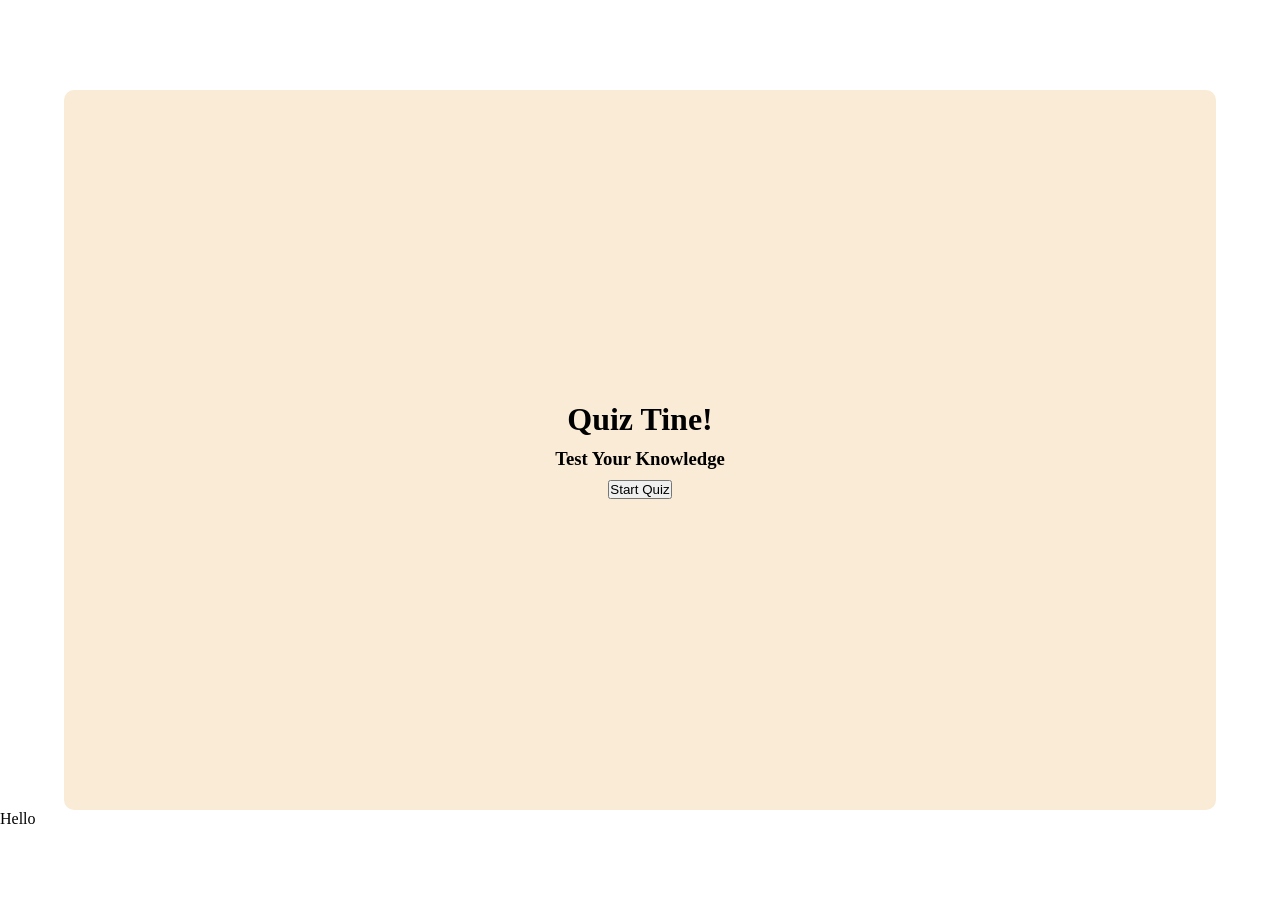
==== 12Dec/index.html @ 58dde2ee "first commit" ====
<!DOCTYPE html>
<html lang="en">
<head>
    <meta charset="UTF-8">
    <meta name="viewport" content="width=device-width, initial-scale=1.0">
    <title>Document</title>
    <link rel="stylesheet" href="style.css">
</head>
<body>
    <div id="main">
        <div id="container">
            <h1>Quiz Tine!</h1>
            <h3>Test Your Knowledge</h3>
            <button id="button">Start Quiz</button>
        </div>
    </div>
    <div id="new">Hello</div>


    <script src="script.js"></script>
</body>
</html>
---- 12Dec/style.css ----
* {
    padding: 0;
    margin: 0;
    box-sizing: border-box;
}

body {
    height: 100vh;
    width: 100vw;
      
}
#main{
    padding-top: 10vh;
    display: flex;
    justify-content: center;
    align-items: center;  
}

#container {
    width: 90vw;
    height: 80vh;
    text-align: center;
    display: flex;
    row-gap:10px;
    justify-content: center;
    align-items: center;
    flex-direction: column;
    background-color: antiquewhite;
    color: black;
    border-radius: 10px;
}
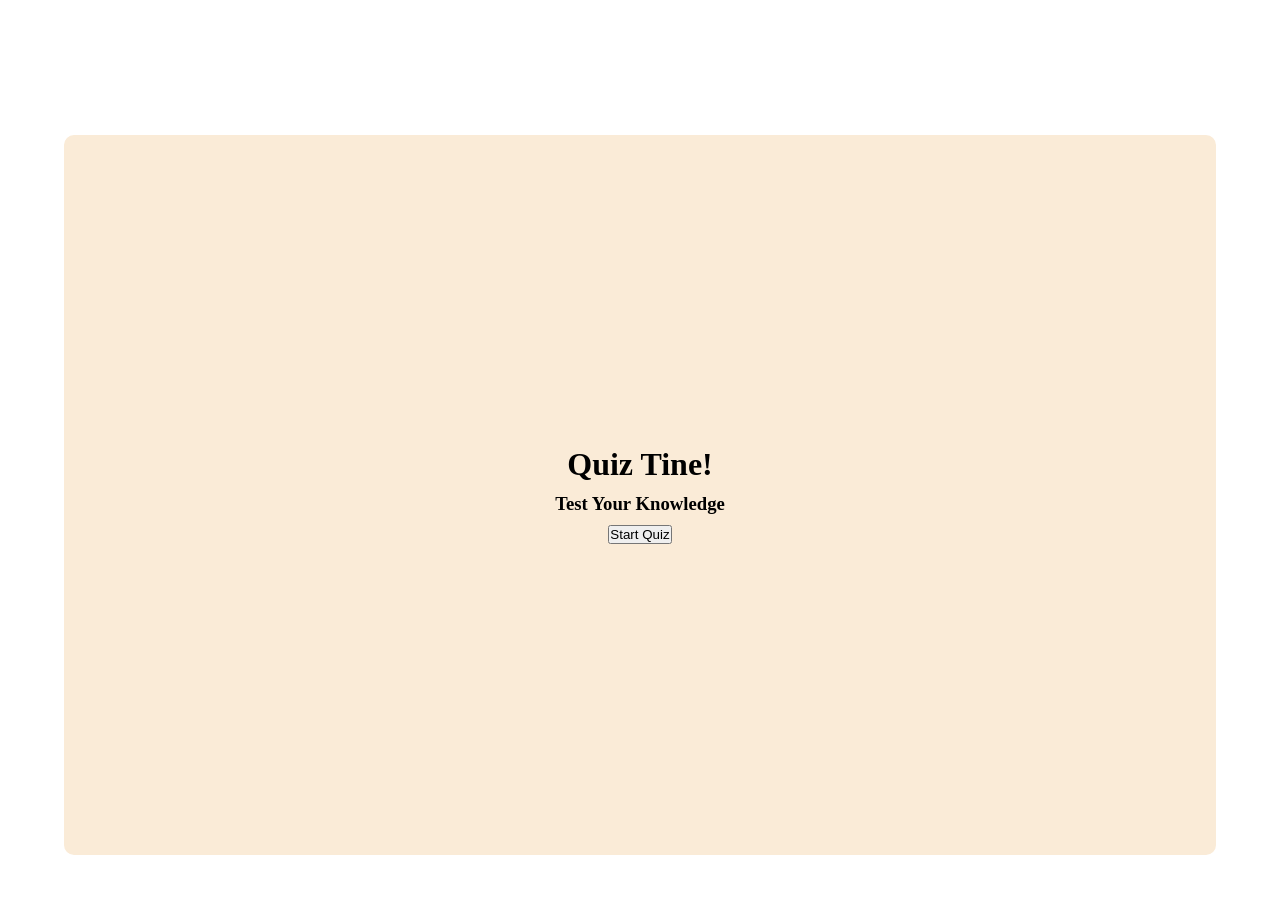
==== commit d0fc7aea: "Adding Validation Project" ====
--- a/12Dec/index.html
+++ b/12Dec/index.html
@@ -8,13 +8,13 @@
 </head>
 <body>
     <div id="main">
-        <div id="container">
+        <div class="active">
             <h1>Quiz Tine!</h1>
             <h3>Test Your Knowledge</h3>
             <button id="button">Start Quiz</button>
         </div>
     </div>
-    <div id="new">Hello</div>
+    <div id="quiz"></div>
 
 
     <script src="script.js"></script>
--- a/12Dec/style.css
+++ b/12Dec/style.css
@@ -7,6 +7,9 @@
 body {
     height: 100vh;
     width: 100vw;
+    display: flex;
+    justify-content: center;
+    align-items: center;
       
 }
 #main{
@@ -15,8 +18,7 @@
     justify-content: center;
     align-items: center;  
 }
-
-#container {
+.active {
     width: 90vw;
     height: 80vh;
     text-align: center;
@@ -29,3 +31,10 @@
     color: black;
     border-radius: 10px;
 }
+.option{
+    width: 200px;
+    height: 40px;
+    margin: 10px;
+    border-radius: 5px;
+    font-size: 16px;
+}
